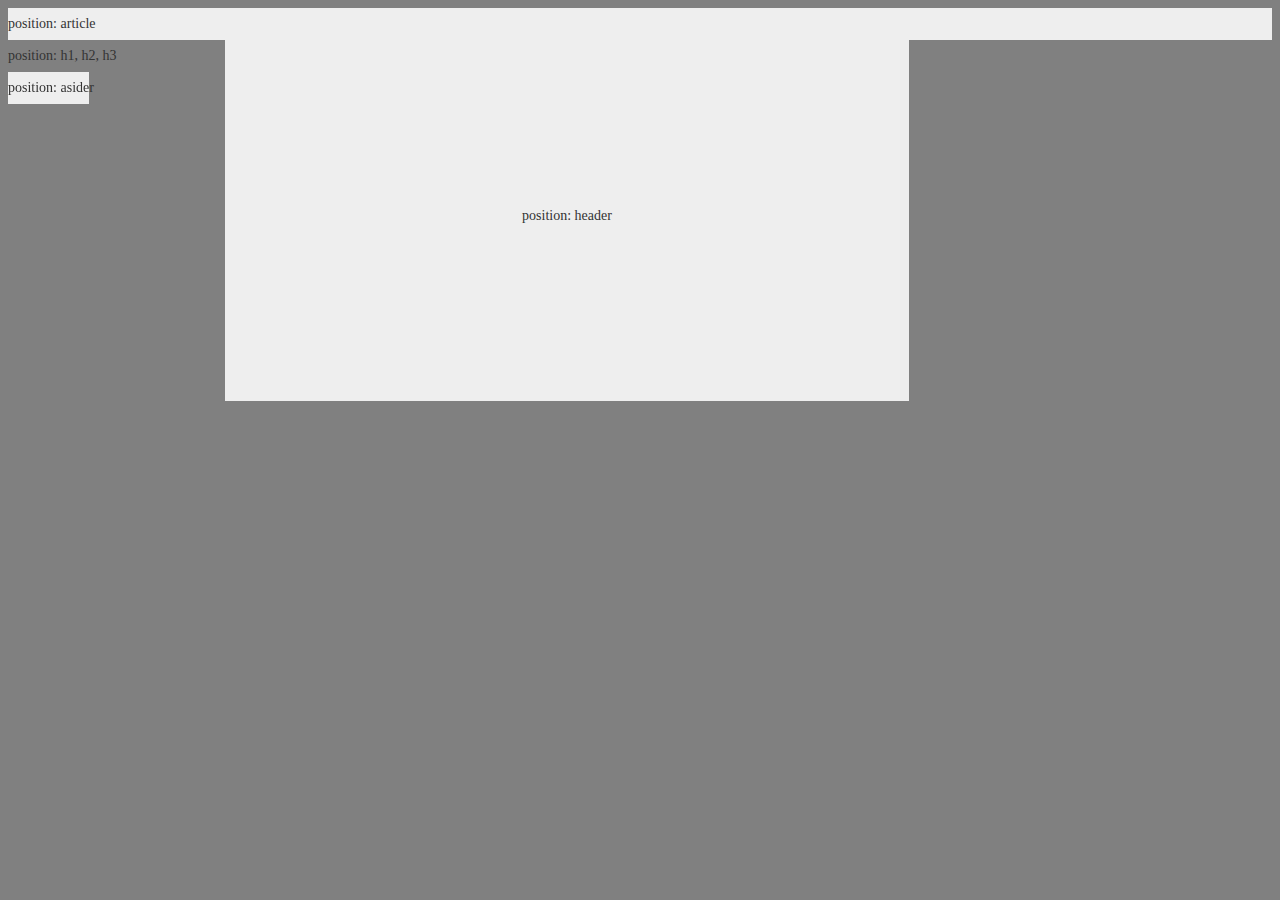
==== index.html @ b16b4d11 "index.html" ====
<!DOCTYPE html>
<html>
<head>

	<title>HW-Wireframe</title>
  	<link rel="stylesheet" type="text/css" href="style.css">

</head>
<body>
	
<div class="header">
	position: header
</div>

<div id="nav">
	position: nav
</div>

<div id="section">
	position: section
</div>

<div id="article">
	position: article
</div>

<div id="h1, h2, h3">
	position: h1, h2, h3
</div>

<div id="p">
	position: p
</div>

<div id="aside">
	position: aside
</div>

<div id="footer">
	position: footer
</div>

</body>
</html>
---- style.css ----
body {
	font-size: 14px;
	line-height: 32px;
	color: #333;
	background-color: grey
}

.header {	
	background: #eee;
	position: absolute;
	padding: 20px;
	width: 300px;
	height: 1%;
	text-align: center;
	margin-bottom: 5px;
	padding: 15%;
	left: 225px;
}

#nav {
	position: fixed;
	background: #eee
}

#section {
	position: fixed;
	background: #eee
}

#article {
	position: relative;
	background: #eee
}

#h1,h2,h3 {
	position: fixed;
	background: #eee
}

#p {
	position: absolute;
	background: #eee
}

#aside {
	position: fixed;
	background: #eee

}

#footer {
	position: #eee
}
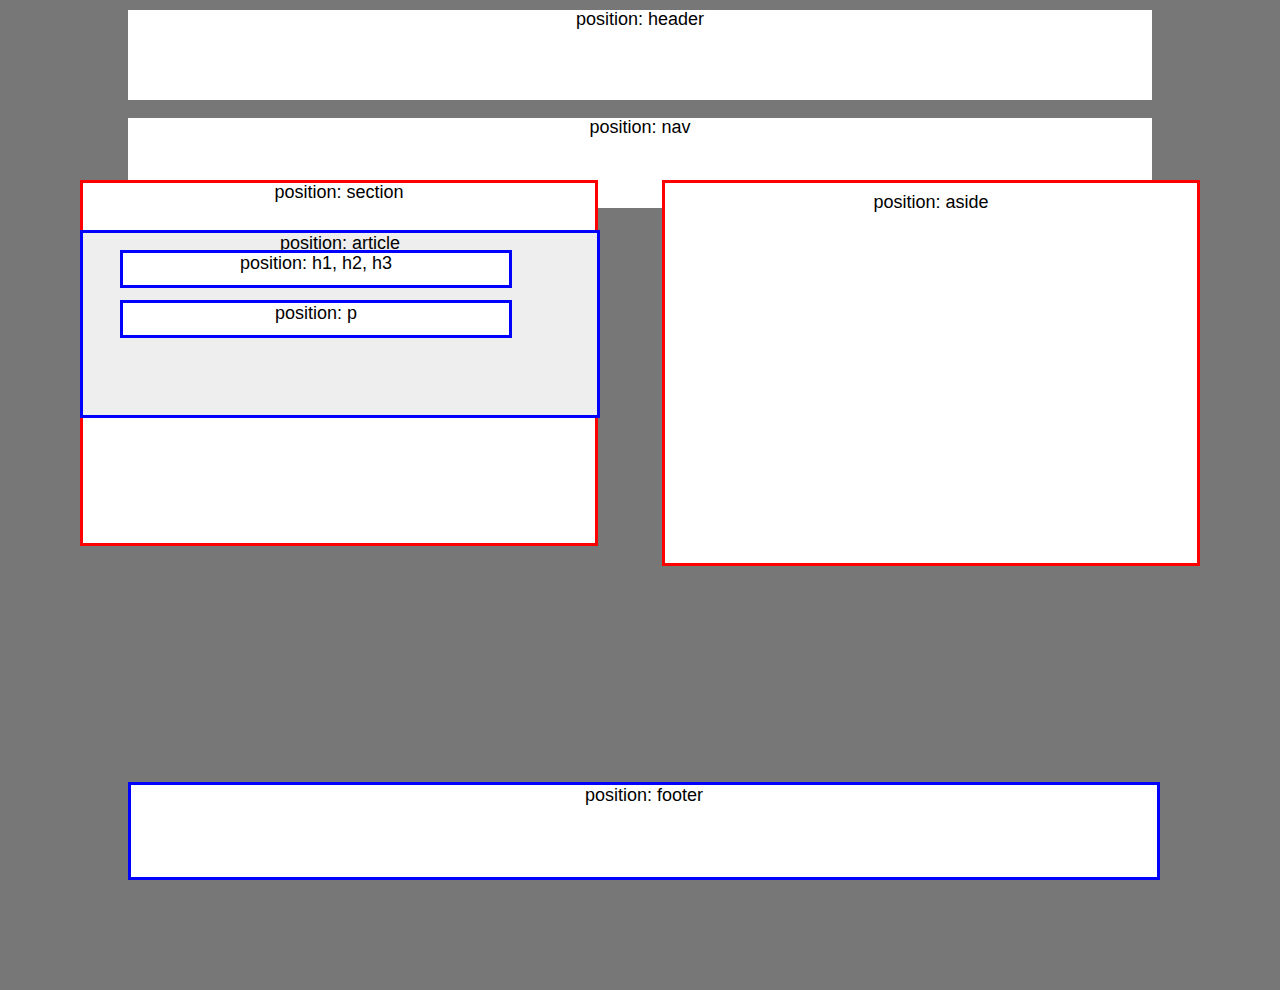
==== commit d8f58cf9: "tweaked floats" ====
--- a/index.html
+++ b/index.html
@@ -1,43 +1,58 @@
  <!DOCTYPE html>
+
 <html>
 <head>
 
 	<title>HW-Wireframe</title>
+	<link rel="stylesheet" type="text/css" href="reset.css">
   	<link rel="stylesheet" type="text/css" href="style.css">
 
 </head>
 <body>
+
 	
-<div class="header">
-	position: header
-</div>
+<div class="wrapper">
 
-<div id="nav">
-	position: nav
-</div>
+	<div class="head">
+		position: header
 
-<div id="section">
-	position: section
-</div>
+	</div>
 
-<div id="article">
-	position: article
-</div>
+	<div class="nav">
+		position: nav
 
-<div id="h1, h2, h3">
-	position: h1, h2, h3
-</div>
+	</div>
 
-<div id="p">
-	position: p
-</div>
+	<div class="section">
+		position: section
 
-<div id="aside">
-	position: aside
-</div>
+	</div>
 
-<div id="footer">
-	position: footer
+	<div class="article">
+		position: article
+
+	</div>
+
+	<div class="h1">
+		position: h1, h2, h3
+
+	</div>
+
+	<div class="p">
+		position: p
+
+	</div>
+
+	<div class="aside">
+		position: aside
+
+	</div>
+
+	<div class="footer">
+		position: footer
+
+	</div> 
+
 </div>
 
 </body>
--- a/style.css
+++ b/style.css
@@ -1,53 +1,102 @@
-body {
-	font-size: 14px;
-	line-height: 32px;
-	color: #333;
-	background-color: grey
-}
 
-.header {	
-	background: #eee;
-	position: absolute;
-	padding: 20px;
-	width: 300px;
-	height: 1%;
+.wrapper { 
+	width: 960px;
 	text-align: center;
-	margin-bottom: 5px;
-	padding: 15%;
-	left: 225px;
-}
-
-#nav {
-	position: fixed;
-	background: #eee
-}
-
-#section {
-	position: fixed;
-	background: #eee
-}
-
-#article {
-	position: relative;
-	background: #eee
-}
-
-#h1,h2,h3 {
-	position: fixed;
-	background: #eee
-}
-
-#p {
-	position: absolute;
-	background: #eee
-}
-
-#aside {
-	position: fixed;
-	background: #eee
+	padding: 495px;	
+	background: #777;
+	font-size: 18px;
+	font-family:'Arial', 'Helvetica Neue', Helvetica, sans-serif;
 
 }
 
-#footer {
-	position: #eee
+.head {	
+	background: white;
+	position: absolute;
+	width: 80%;
+	height: 10%;
+	top: 10px;
+	left: 50%;
+	margin-left: -40%;
+  
+}
+
+.nav {
+	background-color: white;
+	position: absolute;
+	width: 80%;
+	height: 10%;
+	margin: 5%; 
+	top: 6%;
+	left: 50%;
+	margin-left: -40%;
+}
+
+.section {
+	background: white;
+	border: 3px solid red;
+	height: 40%;
+	position: absolute;
+	width: 40%;
+	top: 180px;
+	left: 80px;
+	outline-offset: 25px;
+}
+
+
+.article {
+	background: #eee;
+	padding: 1px;
+	border: 3px solid blue;
+	height: 20%;
+	width: 40%;
+	top: 230px;
+	left: 80px;
+	position: absolute;
+}
+
+.h1 {
+	background: white;
+	padding: 1px;
+	border: 3px solid blue;
+	height: 30px;
+	width: 30%;
+	top: 250px;
+	left: 120px;
+	position: absolute;
+}
+
+.p {
+	background: white;
+	padding: 1px;
+	border: 3px solid blue;
+	height: 30px;
+	width: 30%;
+	top: 300px;
+	left: 120px;
+	position: absolute;
+
+}
+
+.aside {
+	background: white;
+	padding: 10px;
+	border: 3px solid red;
+	height: 40%;
+	position: absolute;
+	width: 40%;
+	top: 180px;
+	right: 80px;
+
+}
+
+.footer {
+	background: white;
+	padding: 1px;
+	border: 3px solid blue;
+	width: 80%;
+	height: 10%;
+	bottom: 20px;
+	left: 50%;
+	margin-left: -40%;
+	position: absolute;
 }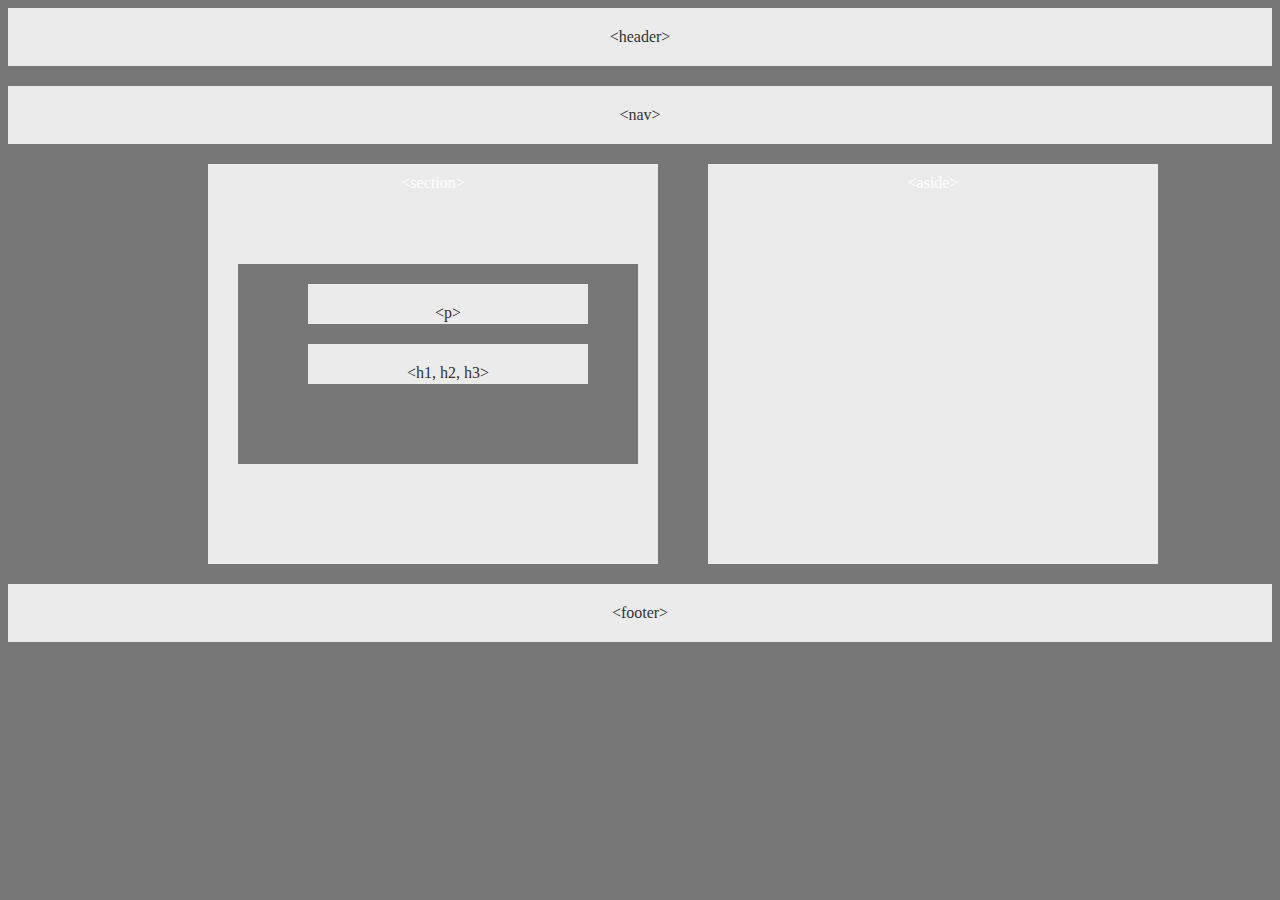
==== commit 09234ffb: "Homework Push" ====
--- a/index.html
+++ b/index.html
@@ -4,54 +4,46 @@
 <head>
 
 	<title>HW-Wireframe</title>
-	<link rel="stylesheet" type="text/css" href="reset.css">
+	<link rel="stylesheet" type="text/css" href="resetpractice.css">
   	<link rel="stylesheet" type="text/css" href="style.css">
 
 </head>
 <body>
 
 	
-<div class="wrapper">
+<header>
+	&lt;header&gt;
+</header>
 
-	<div class="head">
-		position: header
+<section id="nav"> 
+	&lt;nav&gt;
+</section>
 
-	</div>
+<section id="section"> 
+	&lt;section&gt;
+</section>
 
-	<div class="nav">
-		position: nav
+<section id="article"> 
+	&lt;article&gt;
+</section>
 
-	</div>
+<section id="h1"> 
+	&lt;h1, h2, h3&gt;
+</section>
 
-	<div class="section">
-		position: section
 
-	</div>
+<section id="p"> 
+	&lt;p&gt;
+</section>
 
-	<div class="article">
-		position: article
+<section id="aside"> 
+	&lt;aside&gt;
+</section>
 
-	</div>
-
-	<div class="h1">
-		position: h1, h2, h3
-
-	</div>
-
-	<div class="p">
-		position: p
-
-	</div>
-
-	<div class="aside">
-		position: aside
-
-	</div>
-
-	<div class="footer">
-		position: footer
-
-	</div> 
+<section id="footer"> 
+	&lt;footer&gt;
+</section>
+ 
 
 </div>
 
--- a/style.css
+++ b/style.css
@@ -1,102 +1,103 @@
+body {
+	background-color: #777;
+} 
+ * {
+ 	box-sizing: border-box;
+ 	text-align: center;
+ }
 
-.wrapper { 
-	width: 960px;
-	text-align: center;
-	padding: 495px;	
-	background: #777;
-	font-size: 18px;
-	font-family:'Arial', 'Helvetica Neue', Helvetica, sans-serif;
+ body {
+ 	width: 0 auto;
+ 	height: 0 auto;
+ }
+
+ header {
+ 	background: #ebebeb;
+ 	padding: 20px;
+ 	margin-bottom: 20px;
+ 	color: #333;
+ }
+
+ section {
+
+ }
+
+#nav {
+	background: #ebebeb;
+	padding: 20px;
+ 	margin-bottom: 20px;
+ 	color: #333;
+}
+
+#section {
+	background: #ebebeb;
+	position: relative;
+	padding: 20px;
+ 	margin-bottom: 20px;
+ 	margin-left: 200px;
+ 	color: white;
+ 	width: 450px; 
+	height: 400px;
+	padding: 10px;
+	float: left;
 
 }
 
-.head {	
-	background: white;
+#article {
+	background: #777;
 	position: absolute;
-	width: 80%;
-	height: 10%;
-	top: 10px;
-	left: 50%;
-	margin-left: -40%;
-  
+	padding: 20px;
+ 	margin-bottom: 20px;
+ 	color: #333;
+ 	width: 400px;
+	height: 200px;
+	margin-top: 100px;
+	margin-left: 230px;
 }
 
-.nav {
-	background-color: white;
+#h1 {
+	background: #ebebeb;
 	position: absolute;
-	width: 80%;
-	height: 10%;
-	margin: 5%; 
-	top: 6%;
-	left: 50%;
-	margin-left: -40%;
+	padding: 20px;
+ 	margin-bottom: 20px;
+ 	color: #333;
+ 	width: 280px;
+ 	height: 5px;
+	margin-top: 180px;
+	margin-left: 300px;
+
+ }
+
+#p {
+	background: #ebebeb;
+	position: absolute;
+	padding: 20px;
+ 	margin-bottom: 20px;
+ 	color: #333;
+ 	width: 280px;
+ 	height: 5px;
+	margin-top: 120px;
+	margin-left: 300px;;
 }
 
-.section {
-	background: white;
-	border: 3px solid red;
-	height: 40%;
-	position: absolute;
-	width: 40%;
-	top: 180px;
-	left: 80px;
-	outline-offset: 25px;
+#aside {
+	background: #ebebeb;
+	position: relative;
+	padding: 20px;
+ 	margin-bottom: 20px;
+ 	color: white;
+ 	width: 450px; 
+	height: 400px;
+	padding: 10px;
+	margin-left: 700px;
+	
 }
 
-
-.article {
-	background: #eee;
-	padding: 1px;
-	border: 3px solid blue;
-	height: 20%;
-	width: 40%;
-	top: 230px;
-	left: 80px;
-	position: absolute;
-}
-
-.h1 {
-	background: white;
-	padding: 1px;
-	border: 3px solid blue;
-	height: 30px;
-	width: 30%;
-	top: 250px;
-	left: 120px;
-	position: absolute;
-}
-
-.p {
-	background: white;
-	padding: 1px;
-	border: 3px solid blue;
-	height: 30px;
-	width: 30%;
-	top: 300px;
-	left: 120px;
-	position: absolute;
-
-}
-
-.aside {
-	background: white;
-	padding: 10px;
-	border: 3px solid red;
-	height: 40%;
-	position: absolute;
-	width: 40%;
-	top: 180px;
-	right: 80px;
-
-}
-
-.footer {
-	background: white;
-	padding: 1px;
-	border: 3px solid blue;
-	width: 80%;
-	height: 10%;
-	bottom: 20px;
-	left: 50%;
-	margin-left: -40%;
-	position: absolute;
+#footer {
+	clear: both; 
+	background: #ebebeb;
+	overflow: auto; 
+	padding: 20px;
+ 	margin-bottom: 20px;
+ 	color: #333;
 }